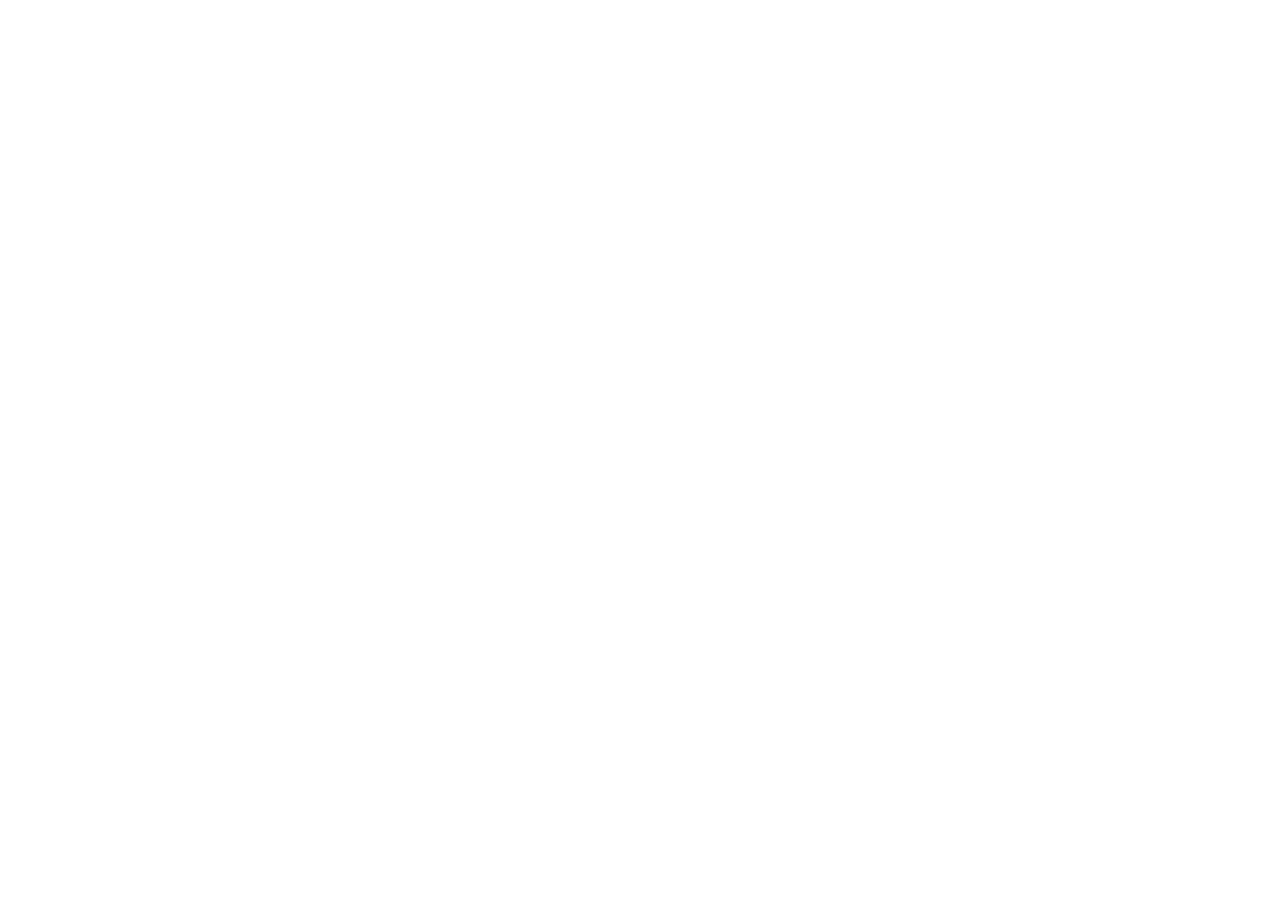
==== index.html @ a216c51c "Create index.html" ====
<!DOCTYPE html>
<html lang="en">
  <head>
    <meta charset="UTF-8" />
    <meta http-equiv="X-UA-Compatible" content="IE=edge" />
    <meta name="viewport" content="width=device-width, initial-scale=1.0" />
    <title>Web Technologies Project - Alisha Chawla</title>
  </head>
  <body>
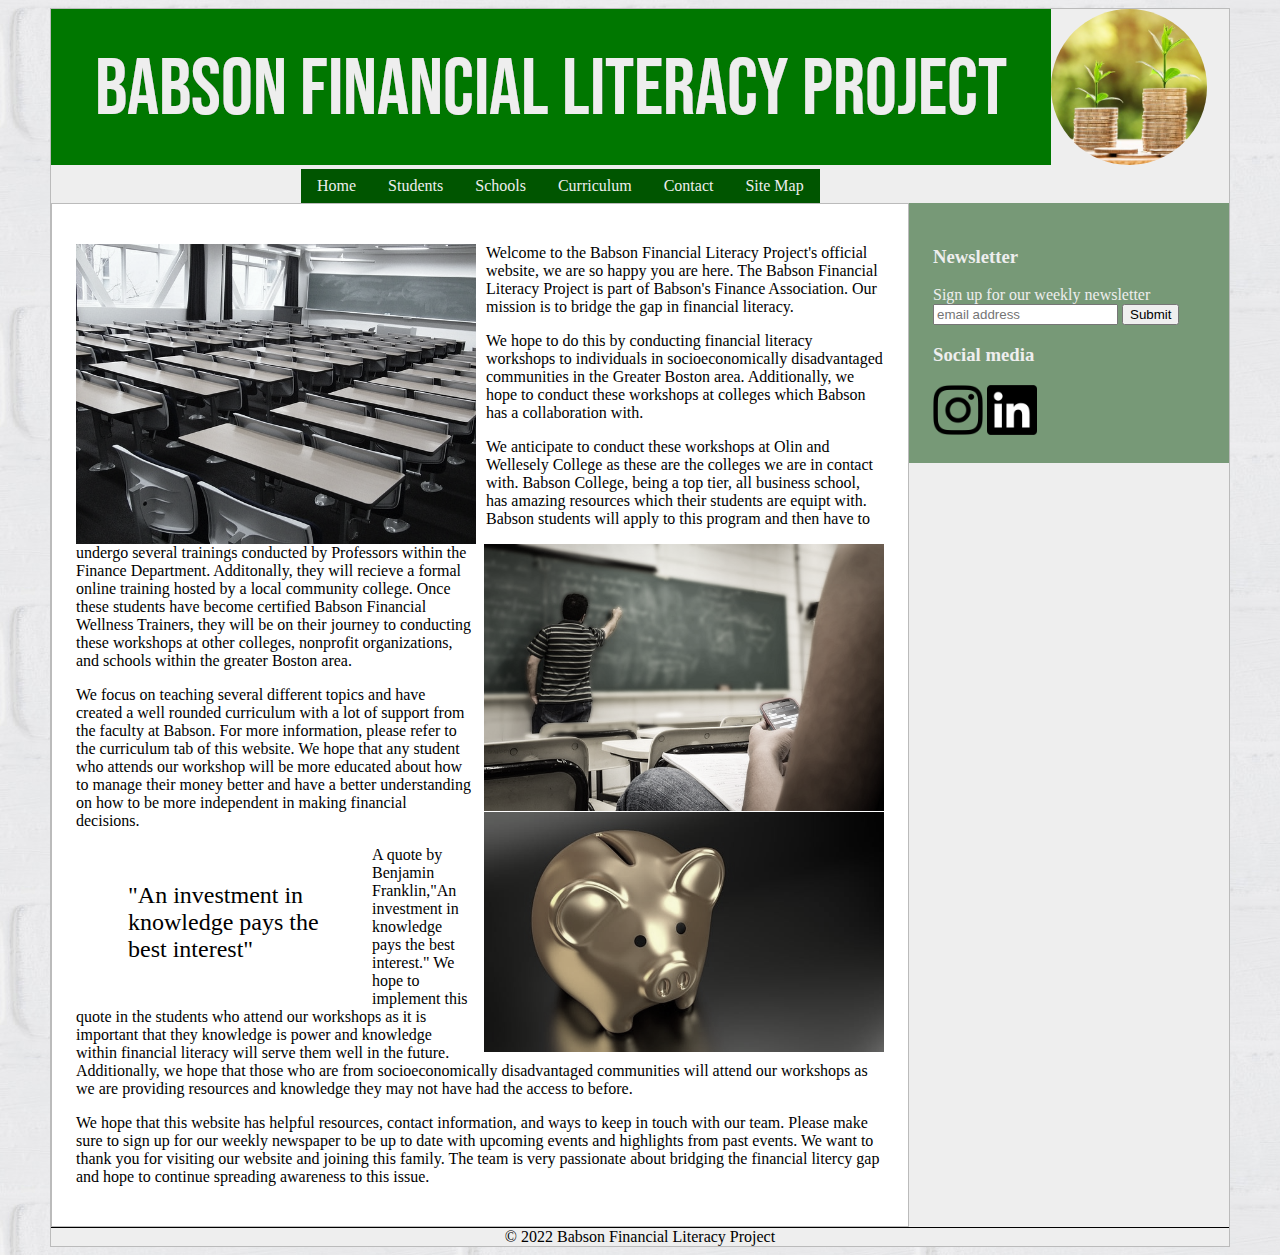
==== commit 2233f58f: "Created Version 1 for my Project" ====
--- a/index.html
+++ b/index.html
@@ -1,9 +1,60 @@
-<!DOCTYPE html>
+<!doctype html>
 <html lang="en">
-  <head>
-    <meta charset="UTF-8" />
-    <meta http-equiv="X-UA-Compatible" content="IE=edge" />
-    <meta name="viewport" content="width=device-width, initial-scale=1.0" />
-    <title>Web Technologies Project - Alisha Chawla</title>
-  </head>
-  <body>+    <head>
+        <title>Babson Financial Literacy Project</title>
+        <meta charset="UTF-8" />
+        <meta http-equiv="X-UA-Compatible" content="IE=edge" />
+        <meta name="viewport" content="width=device-width, initial-scale=1.0" />
+        <link rel="stylesheet" href="css/styles.css">
+        <link rel="shortcut icon" type="image/ico" href="images/favicon.ico"/>
+
+    </head>
+    <body>
+        <div id="main">
+            <a href="index.html" id="logo"><img src="images/BabsonFinancialLogo.png" alt="Babson Financial Logo"></a>
+            <img id="plants" src="images/financial-square.jpg" alt="Plants image">
+            <nav>
+                <ul>
+                    <li><a href="index.html">Home</a></li>
+                    <li><a href="students.html">Students</a></li>
+                    <li><a href="schools.html">Schools</a></li>
+                    <li><a href="curriculum.html">Curriculum</a></li>
+                    <li><a href="contact.html">Contact</a></li>
+                    <li><a href="sitemap.html">Site Map</a></li>
+                </ul>
+            </nav>
+            <div id="container">
+                <div id="content">
+                    <p><img src="images/empty_class_640.jpg" alt="class" class="left">Welcome to the Babson Financial Literacy Project's official website, we are so happy you are here. The Babson Financial Literacy Project is part of Babson's Finance Association. Our mission is to bridge the gap in financial literacy.
+                    </p><p>We hope to do this by conducting financial literacy workshops to individuals in socioeconomically disadvantaged communities in the Greater Boston area. Additionally, we hope to conduct these workshops at colleges which Babson has a collaboration with.</p>
+
+                    <p>We anticipate to conduct these workshops at Olin and Wellesely College as these are the colleges we are in contact with. Babson College, being a top tier, all business school, has amazing resources which their students are equipt with.<img src="images/full_class_640.jpg" alt="class" class="right"> Babson students will apply to this program and then have to undergo several trainings conducted by Professors within the Finance Department. Additonally, they will recieve a formal online training hosted by a local community college. Once these students have become certified Babson Financial Wellness Trainers, they will be on their journey to conducting these workshops at other colleges, nonprofit organizations, and schools within the greater Boston area.</p>
+
+<p>We focus on teaching several different topics and have created a well rounded curriculum with a lot of support from the faculty at Babson. For more information, please refer to the curriculum tab of this website. We hope that any student who attends our workshop will be more educated about how to manage their money better and have a better understanding on how to be more independent in making financial decisions.<img src="images/piggy-bank_640.jpg" class="right" alt="piggy bank"><blockquote>"An investment in knowledge pays the best interest"</blockquote> A quote by Benjamin Franklin,"An investment in knowledge pays the best interest." We hope to implement this quote in the students who attend our workshops as it is important that they knowledge is power and knowledge within financial literacy will serve them well in the future. Additionally, we hope that those who are from socioeconomically disadvantaged communities will attend our workshops as we are providing resources and knowledge they may not have had the access to before.</p>
+
+<p> We hope that this website has helpful resources, contact information, and ways to keep in touch with our team. Please make sure to sign up for our weekly newspaper to be up to date with upcoming events and highlights from past events. We want to thank you for visiting our website and joining this family. The team is very passionate about bridging the financial litercy gap and hope to continue spreading awareness to this issue.</p>
+                </div>
+                <div id="right_bar">
+                    <div id="newsletter_box">
+                        <h3>Newsletter</h3>
+                        Sign up for our weekly newsletter
+                        <form method="post" action="https://oim-apis.herokuapp.com/">
+                            <input name="email" id="email" placeholder="email address">
+                            <label></label><input type="submit" name="signup">
+                        </form>
+                    </div>
+                    <div id="social_box">
+                        <h3>Social media</h3>
+                        <div>
+                            <a href="https://www.instagram.com/babsonfwp/" alt="Instagram"><img src="images/Instagram.png"></a>
+                            <a href="https://www.linkedin.com/company/babsonfinassoc/mycompany/"><img src="images/LinkedIn.png" alt="Linkedin"></a>
+                        </div>
+                    </div>
+                </div>
+            </div>
+            <div class="clear"></div>
+
+            <footer>&copy; 2022 Babson Financial Literacy Project</footer>
+        </div>
+    </body>
+</html>--- a/css/styles.css
+++ b/css/styles.css
@@ -0,0 +1,165 @@
+/* styles.css*/
+
+body {
+    background-image: url('../images/wall-tile.jpg');
+}
+
+#main {
+    width: 1178px;
+    margin-left: auto;
+    margin-right: auto;
+    background-color: #eee;
+  /*  opacity: .3; */
+    border: 1px solid #bbb;
+}
+
+nav ul {
+    list-style: none;
+    background-color: #050;
+    width: 1000px;
+    padding-top: 10px;
+    padding-bottom: 50px;
+    padding-left: 0;
+}
+
+nav ul li {
+    float: left;
+}
+
+nav ul li a {
+    display: block;
+    background-color: #050;
+    color: #eee;
+    padding: .5em 1em;
+    text-decoration: none;
+}
+
+nav ul li:first-child {
+    margin-left: 250px;
+}
+
+div#container {
+    width: 100%;
+}
+
+div#content, div#right_bar {
+    float: left;
+    padding: 1.5em;
+    box-sizing:border-box;
+    opacity: 1;
+}
+
+div#right_bar {
+    width: 20em;
+    background-color: #797;
+    color: #eee;
+
+}
+
+div#content {
+    width: calc(100% - 20em);
+    background-color: #eee; 
+    background-color: #fff;
+    border: 1px solid #bbb;
+}
+
+a#logo {
+    display: block;
+    float: left;
+}
+
+#plants {
+    display: block;
+    float: left;
+  /*  width: calc(100vw - 1020px); */
+    height: 156px;
+    border-radius: 50%;
+}
+
+blockquote {
+    display: block;
+    float: left;
+    font-size: 1.5em;
+    padding: 0.5em;
+    width: 8em;
+}
+
+footer {
+    text-align: center;
+    border-top: 1px solid #000;
+}
+
+label {
+    width: 9em;
+    clear: left;
+    display: block;
+    float: left;
+}
+#right_bar label, 
+#contact_form label {
+    width: 4em;
+}
+label#ta {
+    width: 9em;
+}
+input {
+    clear: right;
+}
+
+
+
+/* utility */
+div.clear {
+    width: 100%;
+    float: none;
+    clear: both;
+}
+
+img.left, img.right {
+    display: block;
+    float: left;
+    margin-right: 10px;
+    filter: saturate(25%);
+    width: 400px;
+}
+
+img.right {
+    float: right;
+    margin-right: 0;
+    margin-left: 10px;
+}
+
+img.left:hover, img.right:hover {
+    filter: saturate(100%);
+}
+
+#social_box img {
+    width: 50px;
+}
+
+#number{
+font-size: 18px;
+}
+
+#location{
+    float: left;
+    width: 30px;
+    height: 40px;
+}
+
+#curriculum_heading{
+    font-size: 18px;
+    font-weight: bold;
+}
+
+#curriculum_title{
+    font-weight: bold;
+}
+
+#curriculum_table {
+    border: 1px solid #888;
+}
+#curriculum_table td {
+    border: 1px solid #ccc;
+    padding-left: 1em;
+}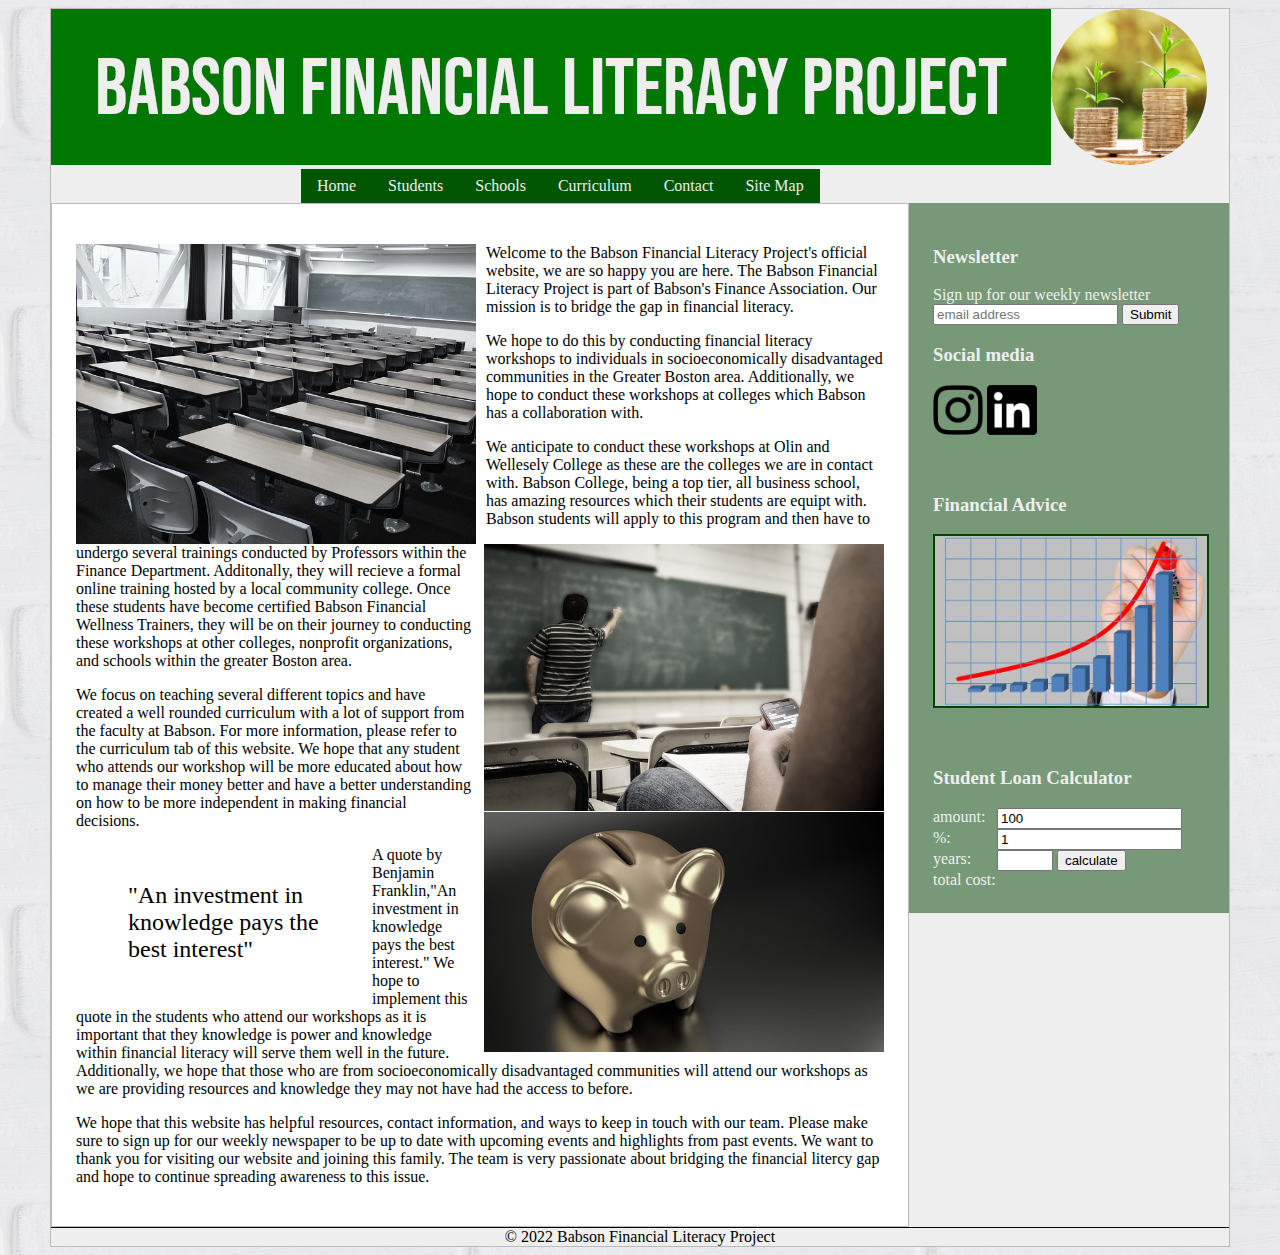
==== commit 8b397802: "Final Project Created and also Created Bootstrap version for mobile compatibility" ====
--- a/index.html
+++ b/index.html
@@ -7,6 +7,7 @@
         <meta name="viewport" content="width=device-width, initial-scale=1.0" />
         <link rel="stylesheet" href="css/styles.css">
         <link rel="shortcut icon" type="image/ico" href="images/favicon.ico"/>
+        <script src="js/main.js" defer></script>
 
     </head>
     <body>
@@ -50,6 +51,22 @@
                             <a href="https://www.linkedin.com/company/babsonfinassoc/mycompany/"><img src="images/LinkedIn.png" alt="Linkedin"></a>
                         </div>
                     </div>
+                    <br><br>
+                    <div id="slideshow">
+                        <h3>Financial Advice</h3>
+                        <img id="slideImage" alt="slide" src="images/tiger1.jpg" style="width:272px; border: 2px solid #040;">
+                        
+                    </div>
+                    <br><br>
+                    <div id="calculator">
+                        <h3>Student Loan Calculator</h3>
+                        <label for="base">amount:</label><input id="base" name="base" value="100">
+                        <label for="percentage">%:</label><input id="percentage" name="percentage" value="1">
+                        <div id="percentage_output"></div>
+                        <label for="years">years:</label><input type="number" min="1" max="30" step="1" id="years" name="years">
+                        <input type="button" value="calculate" id="go">
+                        <label>total cost:</label><div id="output" style="color: blue";></div>
+                    </div>
                 </div>
             </div>
             <div class="clear"></div>
